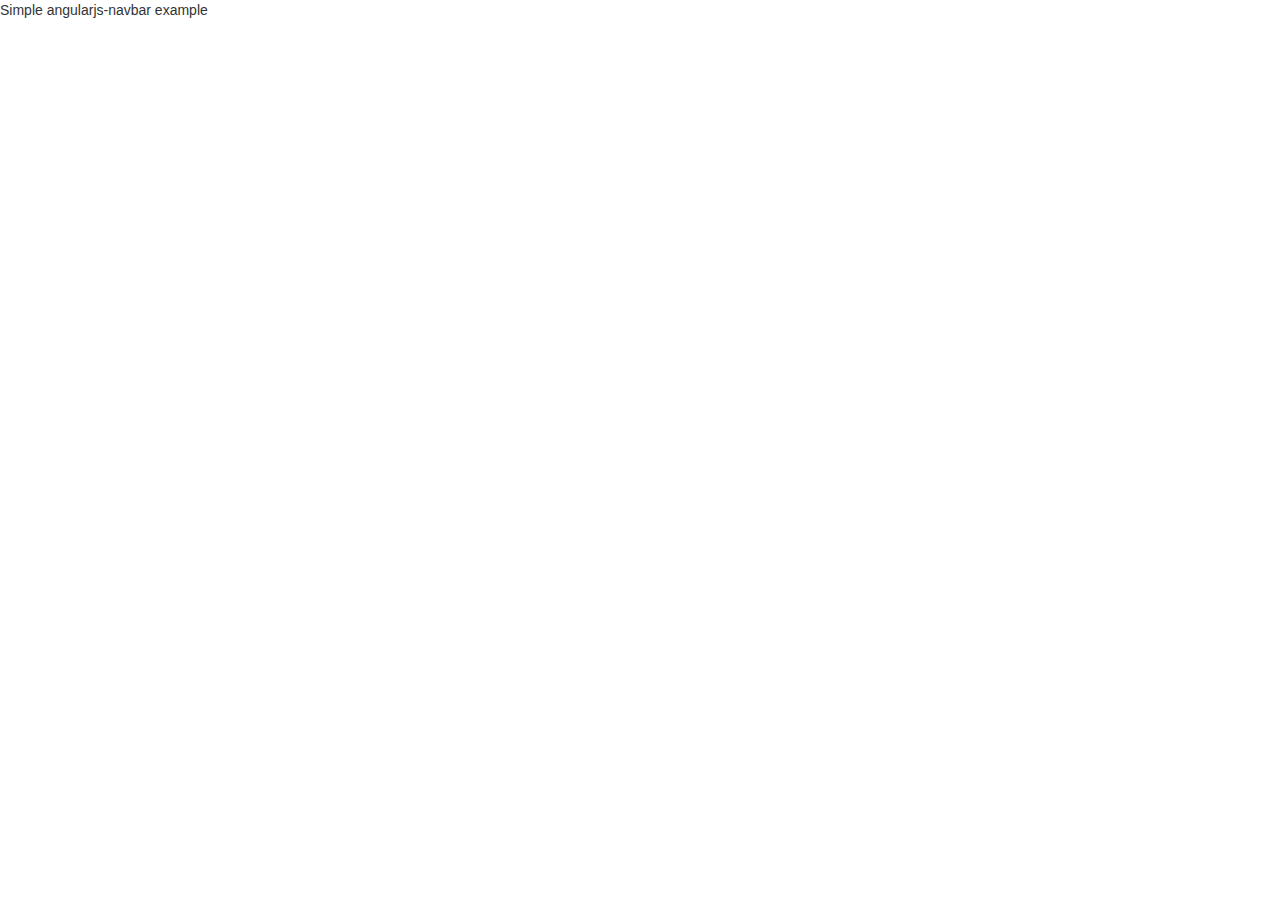
==== index.html @ dc03a521 "First commit" ====
<!doctype html>
<html lang="en" ng-app="exampleApp">
  <head>
    <meta charset="utf-8">
    <title>ExampleApp</title>
    <link rel="stylesheet" href="external_components/bootstrap/dist/css/bootstrap.css" />
	<link rel="stylesheet" href="external_components/bootstrap/dist/css/bootstrap-theme.css" />
	<link rel="stylesheet" href="external_components/bootstrap-submenu/dist/css/bootstrap-submenu.css" />
    <script src="external_components/jquery/dist/jquery.js"></script>
    <script src="external_components/bootstrap/dist/js/bootstrap.js"></script>
	<script src="external_components/bootstrap-submenu/dist/js/bootstrap-submenu.js"></script>
    <script src="external_components/angular/angular.js"></script>
    <script src="external_components/angular-resource/angular-resource.js"></script>
	<script src="external_components/angular-route/angular-route.js"></script>
    <script src="app.module.js"></script>
    <script src="navbar/navbar.js"></script>
  </head>
  <body>

    <navbar></navbar>
    <p>Simple angularjs-navbar example</p>

  </body>
</html>
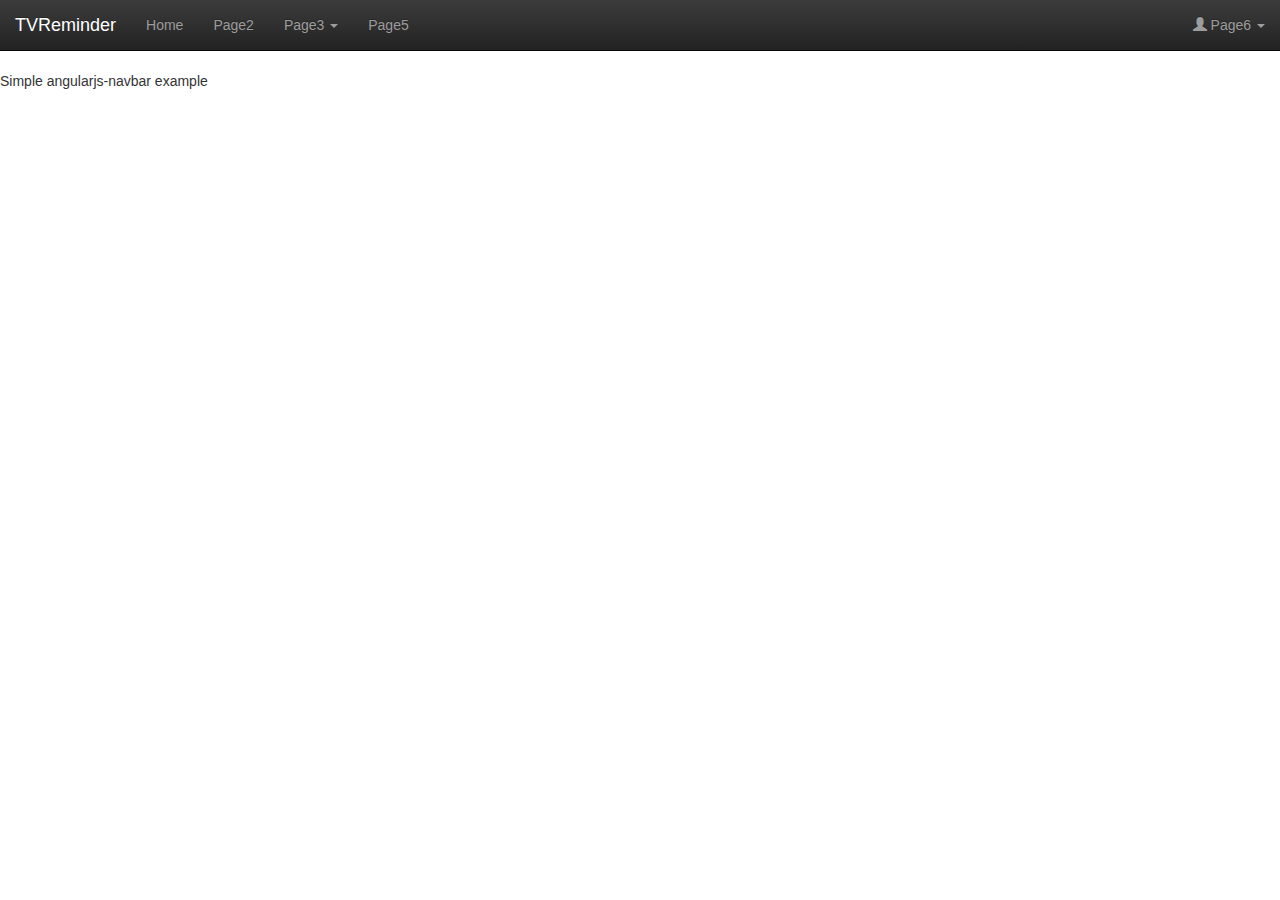
==== commit 49f9475f: "Fix hover issue" ====
--- a/index.html
+++ b/index.html
@@ -2,10 +2,13 @@
 <html lang="en" ng-app="exampleApp">
   <head>
     <meta charset="utf-8">
+	<meta name="author" content="Ofek Bashan">
+	<meta name="viewport" content="width=device-width, initial-scale=1">
     <title>ExampleApp</title>
     <link rel="stylesheet" href="external_components/bootstrap/dist/css/bootstrap.css" />
 	<link rel="stylesheet" href="external_components/bootstrap/dist/css/bootstrap-theme.css" />
 	<link rel="stylesheet" href="external_components/bootstrap-submenu/dist/css/bootstrap-submenu.css" />
+	<link rel="stylesheet" href="navbar/navbar.css" />
     <script src="external_components/jquery/dist/jquery.js"></script>
     <script src="external_components/bootstrap/dist/js/bootstrap.js"></script>
 	<script src="external_components/bootstrap-submenu/dist/js/bootstrap-submenu.js"></script>
--- a/navbar/navbar.css
+++ b/navbar/navbar.css
@@ -0,0 +1,3 @@
+.nav .open > a, .nav .open > a:hover, .nav .open > a:focus {
+    background-color: transparent;
+}